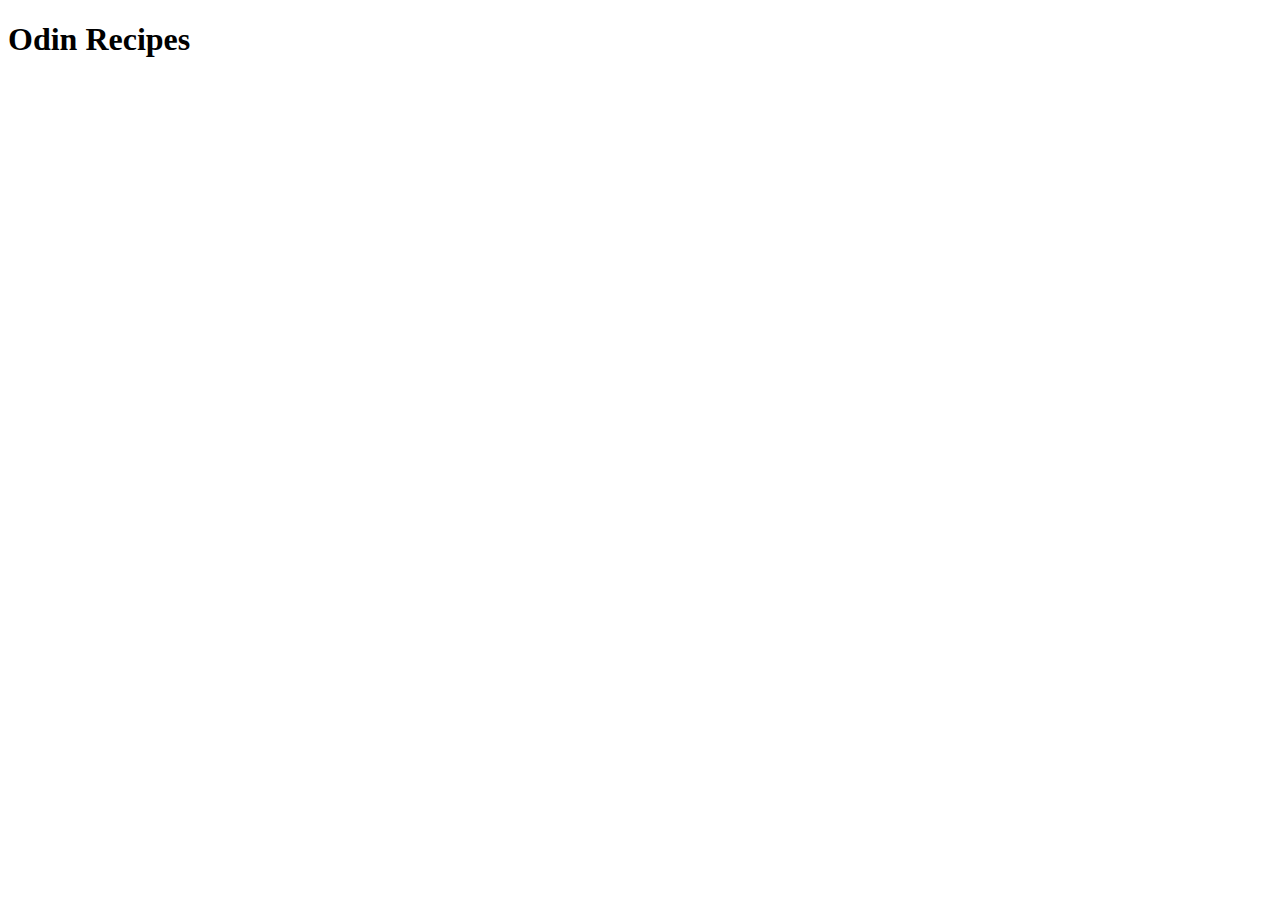
==== index.html @ a45f9e22 "Heading got deleted. fixed" ====
<!DOCTYPE html>
<html lang="en">
<head>
    <meta charset="UTF-8">
    <meta http-equiv="X-UA-Compatible" content="IE=edge">
    <meta name="viewport" content="width=device-width, initial-scale=1.0">
    <title>Document</title>
</head>
<body>
    <h1>Odin Recipes</h1>
</body>
</html>
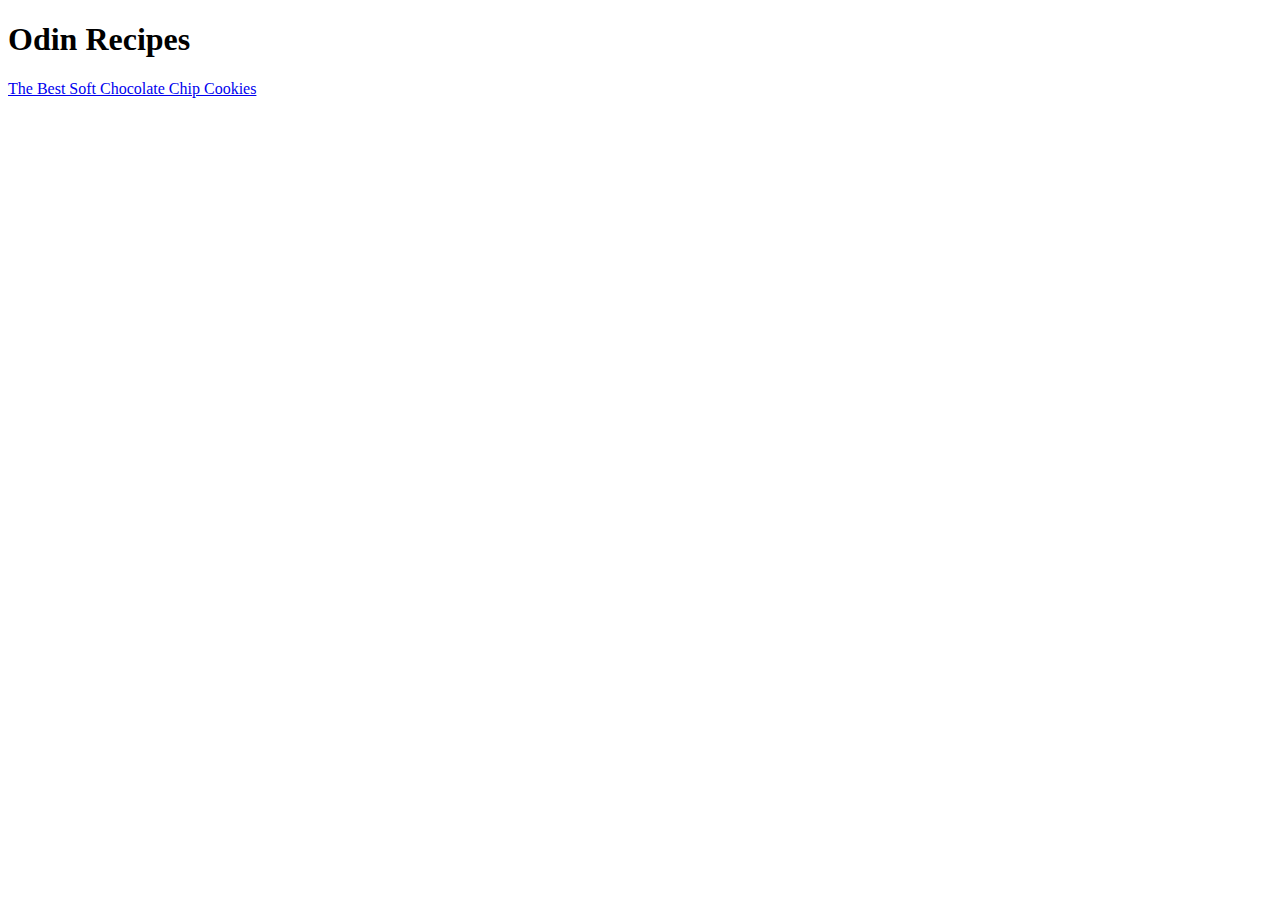
==== commit a1a7a5cc: "Made a link to cookies" ====
--- a/index.html
+++ b/index.html
@@ -8,5 +8,7 @@
 </head>
 <body>
     <h1>Odin Recipes</h1>
+
+    <a href="recipes/Cookies.html">The Best Soft Chocolate Chip Cookies</a>
 </body>
 </html>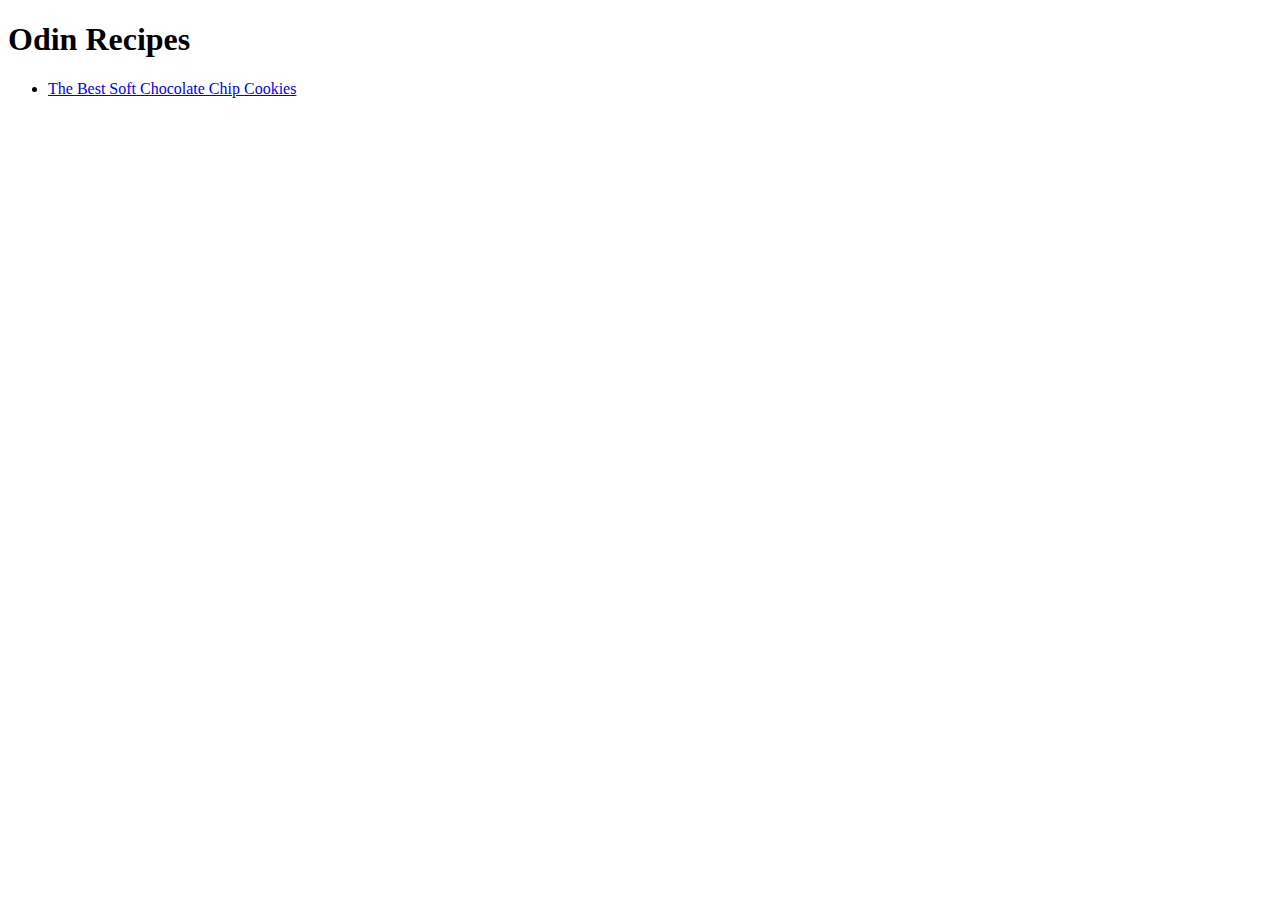
==== commit 64189349: "Changed the links to list" ====
--- a/index.html
+++ b/index.html
@@ -9,6 +9,8 @@
 <body>
     <h1>Odin Recipes</h1>
 
-    <a href="recipes/Cookies.html">The Best Soft Chocolate Chip Cookies</a>
+    <ul>
+        <li><a href="recipes/Cookies.html">The Best Soft Chocolate Chip Cookies</a></li>
+    </ul>
 </body>
 </html>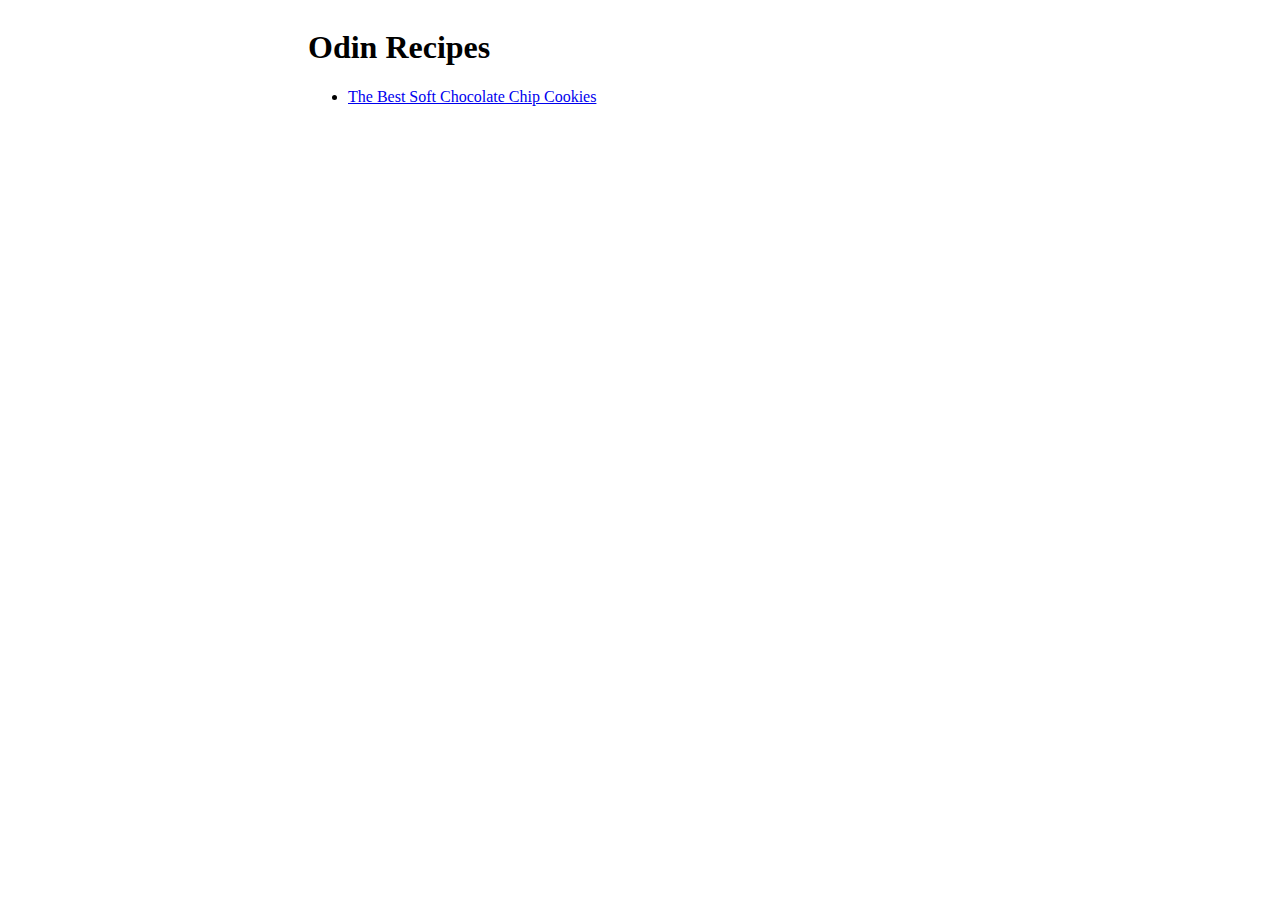
==== commit d77db9cc: "Added a div class Pushed webpage 300px to right Changed width to 30% of page" ====
--- a/index.html
+++ b/index.html
@@ -4,13 +4,16 @@
     <meta charset="UTF-8">
     <meta http-equiv="X-UA-Compatible" content="IE=edge">
     <meta name="viewport" content="width=device-width, initial-scale=1.0">
-    <title>Document</title>
+    <title>Recipe Home Page</title>
+    <link rel="stylesheet" type="text/css" href="style.css">
 </head>
 <body>
-    <h1>Odin Recipes</h1>
+    <div class = "entireThing">
+        <h1>Odin Recipes</h1>
 
-    <ul>
-        <li><a href="recipes/Cookies.html">The Best Soft Chocolate Chip Cookies</a></li>
-    </ul>
+        <ul>
+            <li><a href="recipes/Cookies.html">The Best Soft Chocolate Chip Cookies</a></li>
+        </ul>
+    </div>
 </body>
 </html>--- a/style.css
+++ b/style.css
@@ -0,0 +1,9 @@
+table, tr, td {
+    border: 1px solid black
+}
+
+.entireThing {
+    align-content: center;
+    margin-left: 300px;
+    width: 30%;
+}